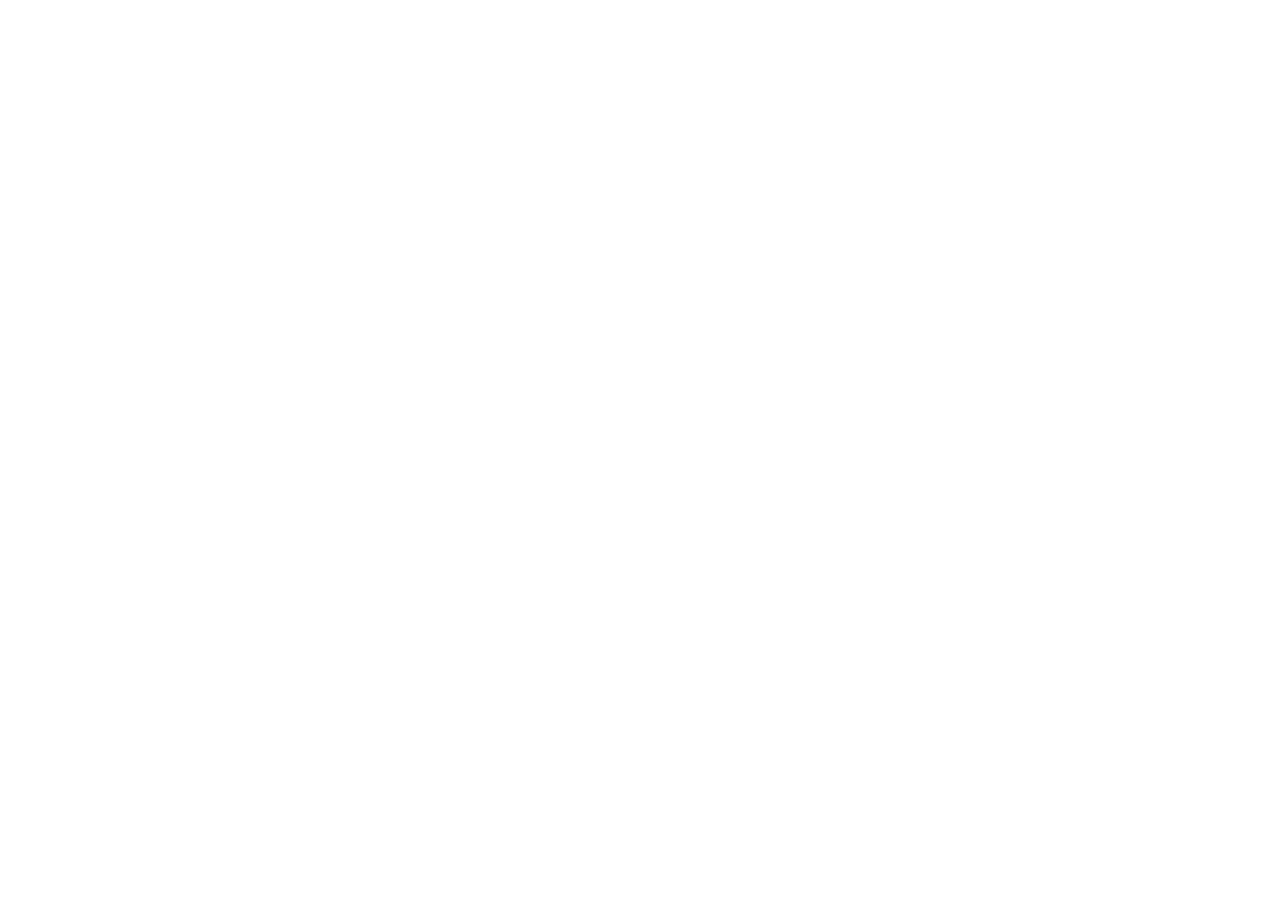
==== projects/progressive-web-app/index.html @ c9c07653 "Added project." ====
<!DOCTYPE html>
<html>
  <head>
    <meta charset="UTF-8">
  <meta http-equiv="X-UA-Compatible" content="IE=edge,chrome=1">
  <meta name="viewport" content="width=device-width,initial-scale=1">
    <title>Basic Application</title>
  <meta name="author" content="Dan Quinn">
  <meta name="Basic Website" content="Javascript Application">
  <link rel="stylesheet" href="css/stylesheet.css" type="text/css">
  <link rel="stylesheet" href="css/lobster.css" type="text/css">
  <link href="https://fonts.googleapis.com/css?family=Lobster" rel="stylesheet">
  </head>
  <body>
    <div class="container">
        <div class="row">
            <h1 class ="descriptor"></h1>
        </div>
    </div>
    <script src="js/main.js"></script>
  </body>
</html>
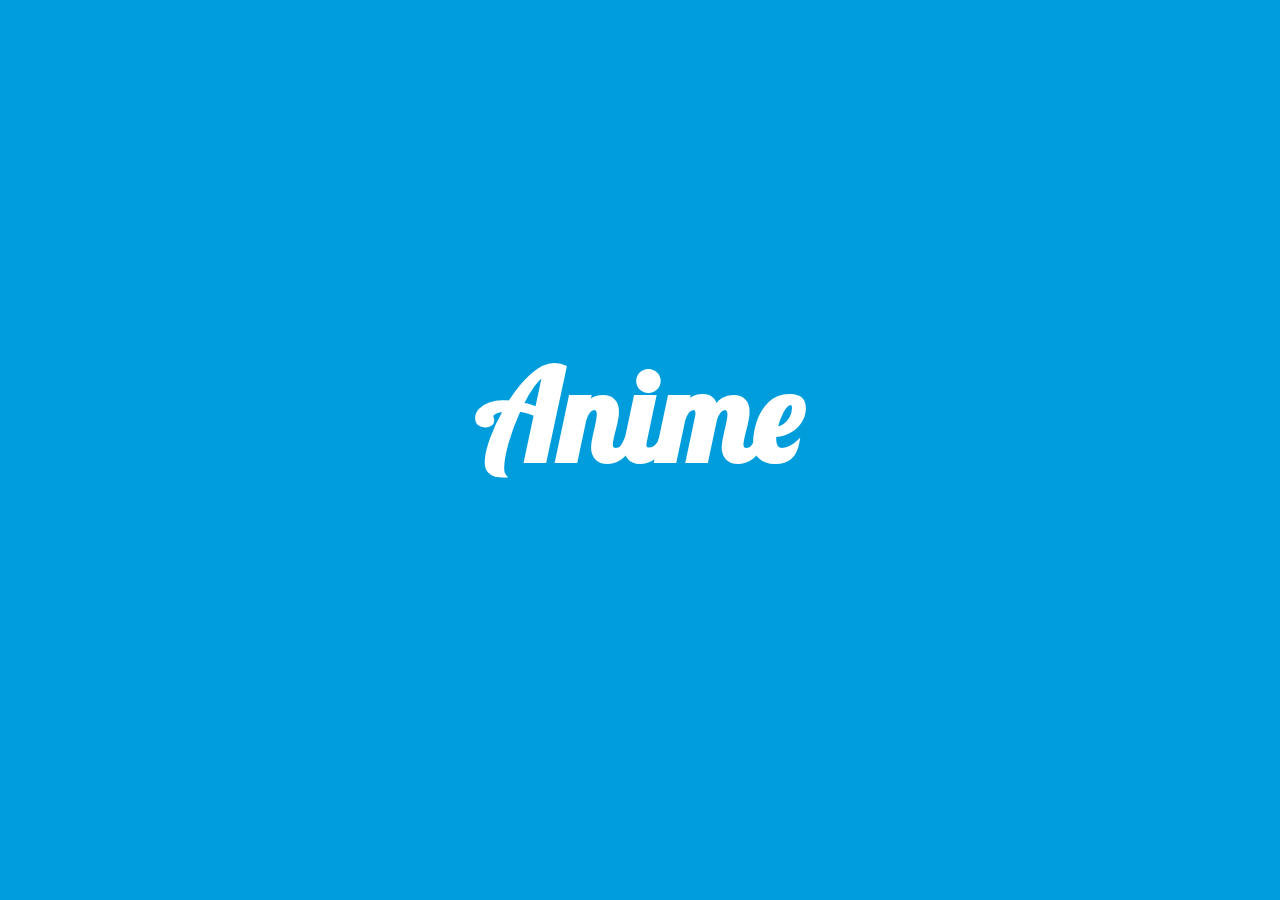
==== commit 311d827e: "Fixed JS/CSS tags" ====
--- a/projects/progressive-web-app/index.html
+++ b/projects/progressive-web-app/index.html
@@ -7,8 +7,8 @@
     <title>Basic Application</title>
   <meta name="author" content="Dan Quinn">
   <meta name="Basic Website" content="Javascript Application">
-  <link rel="stylesheet" href="css/stylesheet.css" type="text/css">
-  <link rel="stylesheet" href="css/lobster.css" type="text/css">
+  <link rel="stylesheet" href="CSS/stylesheet.css" type="text/css">
+  <link rel="stylesheet" href="CSS/lobster.css" type="text/css">
   <link href="https://fonts.googleapis.com/css?family=Lobster" rel="stylesheet">
   </head>
   <body>
@@ -17,6 +17,6 @@
             <h1 class ="descriptor"></h1>
         </div>
     </div>
-    <script src="js/main.js"></script>
+    <script src="JS/main.js"></script>
   </body>
-</html>+</html>
--- a/projects/progressive-web-app/CSS/stylesheet.css
+++ b/projects/progressive-web-app/CSS/stylesheet.css
@@ -0,0 +1,26 @@
+* {
+    box-sizing: border-box;
+}
+
+body {
+    -webkit-transition: background-color 500ms linear;
+    -o-transition: background-color 500ms linear;
+    transition: background-color 500ms linear;
+}
+
+.container {
+    height: 90vh;
+    display: -webkit-box;
+    display: -ms-flexbox;
+    display: flex;
+    flex-direction: column;
+    align-items: center;
+    justify-content: center;
+    padding: 10vw;
+}
+
+.descriptor{
+    color: #fff;
+    font-size: 10vw;
+    font-family: 'Lobster', cursive;
+}--- a/projects/progressive-web-app/CSS/lobster.css
+++ b/projects/progressive-web-app/CSS/lobster.css
@@ -0,0 +1,32 @@
+/* cyrillic */
+@font-face {
+  font-family: 'Lobster';
+  font-style: normal;
+  font-weight: 400;
+  src: local('Lobster'), local('Lobster-Regular'), url(https://fonts.gstatic.com/s/lobster/v19/c28rH3kclCLEuIsGhOg7evY6323mHUZFJMgTvxaG2iE.woff2) format('woff2');
+  unicode-range: U+0400-045F, U+0490-0491, U+04B0-04B1, U+2116;
+}
+/* vietnamese */
+@font-face {
+  font-family: 'Lobster';
+  font-style: normal;
+  font-weight: 400;
+  src: local('Lobster'), local('Lobster-Regular'), url(https://fonts.gstatic.com/s/lobster/v19/RdfS2KomDWXvet4_dZQehvY6323mHUZFJMgTvxaG2iE.woff2) format('woff2');
+  unicode-range: U+0102-0103, U+1EA0-1EF9, U+20AB;
+}
+/* latin-ext */
+@font-face {
+  font-family: 'Lobster';
+  font-style: normal;
+  font-weight: 400;
+  src: local('Lobster'), local('Lobster-Regular'), url(https://fonts.gstatic.com/s/lobster/v19/9NqNYV_LP7zlAF8jHr7f1vY6323mHUZFJMgTvxaG2iE.woff2) format('woff2');
+  unicode-range: U+0100-024F, U+1E00-1EFF, U+20A0-20AB, U+20AD-20CF, U+2C60-2C7F, U+A720-A7FF;
+}
+/* latin */
+@font-face {
+  font-family: 'Lobster';
+  font-style: normal;
+  font-weight: 400;
+  src: local('Lobster'), local('Lobster-Regular'), url(https://fonts.gstatic.com/s/lobster/v19/cycBf3mfbGkh66G5NhszPQ.woff2) format('woff2');
+  unicode-range: U+0000-00FF, U+0131, U+0152-0153, U+02C6, U+02DA, U+02DC, U+2000-206F, U+2074, U+20AC, U+2212, U+2215;
+}